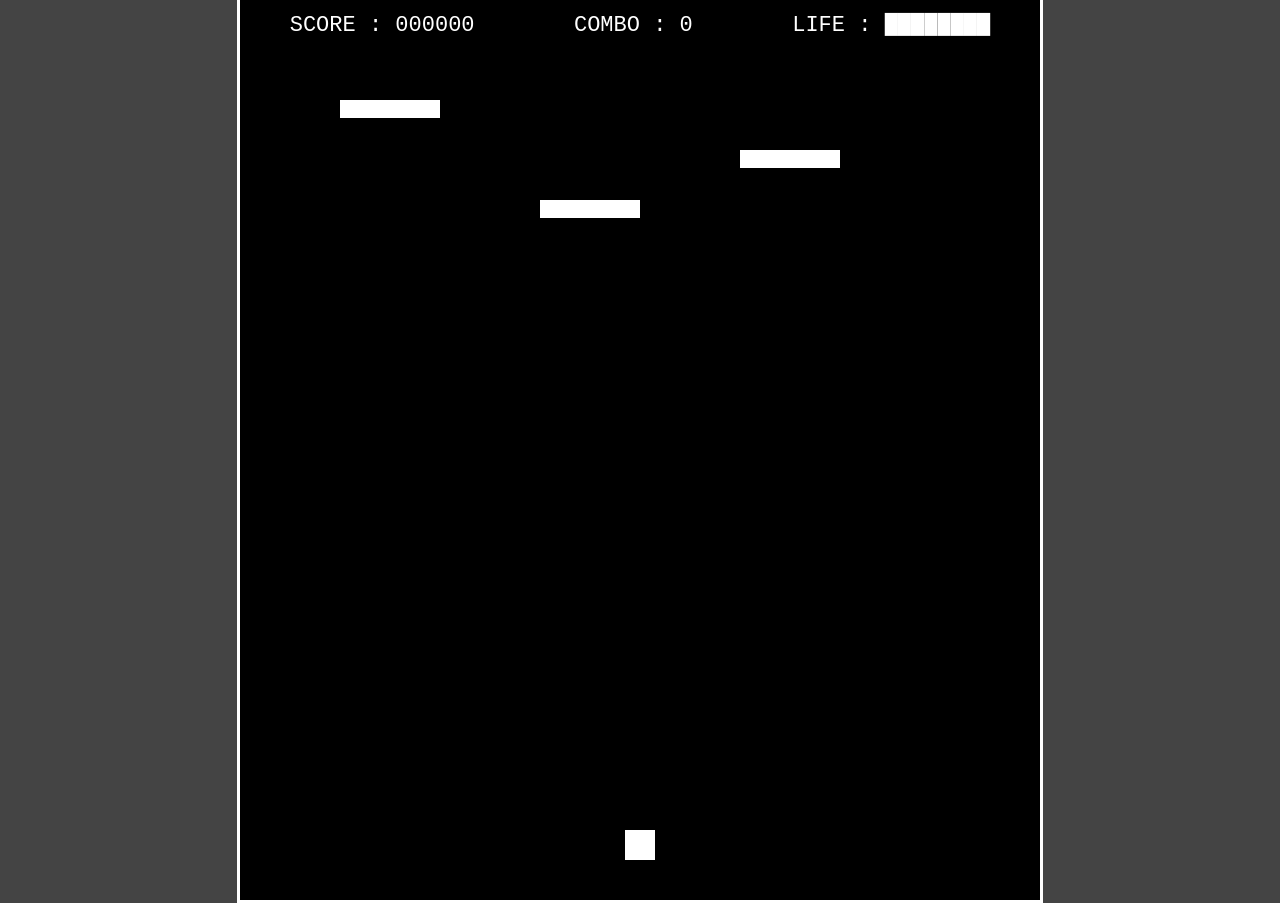
==== index.html @ 0b206c29 "名前変更" ====
<!DOCTYPE html>
<html lang="ja">
<head>
    <meta charset="UTF-8">
    <title>Simple Rhythm Game</title>
    <link rel="stylesheet" href="style.css">
</head>

<body>

<div id="game">

    <div id="ui">
        <div>SCORE : 000000</div>
        <div>COMBO : 0</div>
        <div>LIFE : ████████</div>
    </div>

    <!-- ノーツ置き場 -->
    <div id="notes">
        <div class="note" style="left:100px; top:100px;"></div>
        <div class="note" style="left:300px; top:200px;"></div>
        <div class="note" style="left:500px; top:150px;"></div>
    </div>

    <!-- プレイヤー -->
    <div id="player"></div>

</div>

</body>
<script src="script.js"></script>
</html>
---- style.css ----
body{
    margin:0;
    background:#444;

    display:flex;
    justify-content:center;
    align-items:center;

    height:100vh;
}

#game{
    width:800px;
    height:900px;

    background:black;
    border:3px solid white;

    position:relative;
    overflow:hidden;
}

/* 上のUI */

#ui{
    width:100%;
    height:50px;

    color:white;

    display:flex;
    justify-content:space-around;
    align-items:center;

    font-family:monospace;
    font-size:22px;
}

/* ノーツ */

.note{
    width:100px;
    height:18px;

    background:white;

    position:absolute;
}

/* プレイヤー */

#player{
    width:30px;
    height:30px;

    background:white;

    position:absolute;

    left:385px;
    bottom:40px;

}
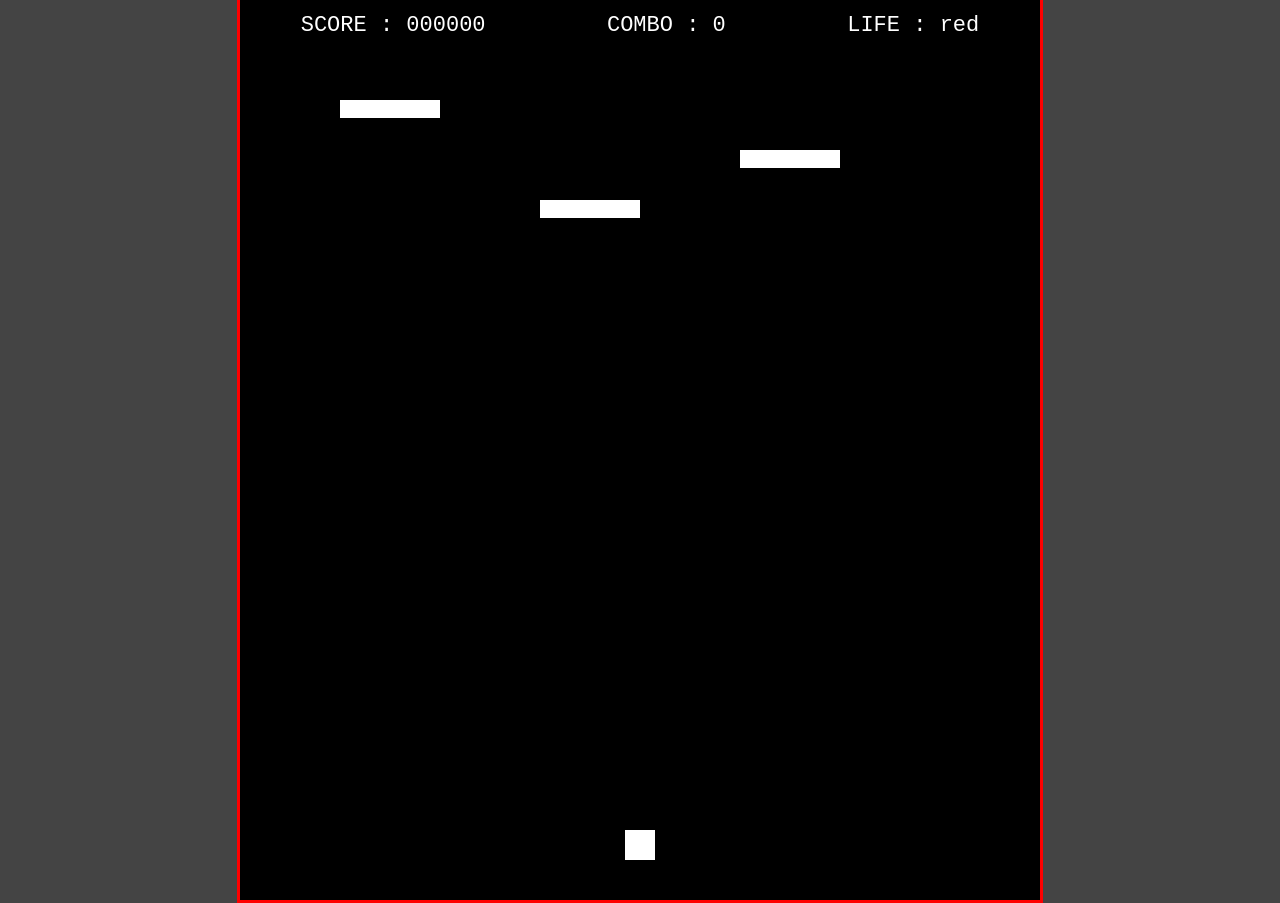
==== commit c3bde788: "枠の色変えた" ====
--- a/index.html
+++ b/index.html
@@ -13,7 +13,7 @@
     <div id="ui">
         <div>SCORE : 000000</div>
         <div>COMBO : 0</div>
-        <div>LIFE : ████████</div>
+        <div>LIFE : red</div>
     </div>
 
     <!-- ノーツ置き場 -->
--- a/style.css
+++ b/style.css
@@ -14,7 +14,7 @@
     height:900px;
 
     background:black;
-    border:3px solid white;
+    border:3px solid red;
 
     position:relative;
     overflow:hidden;
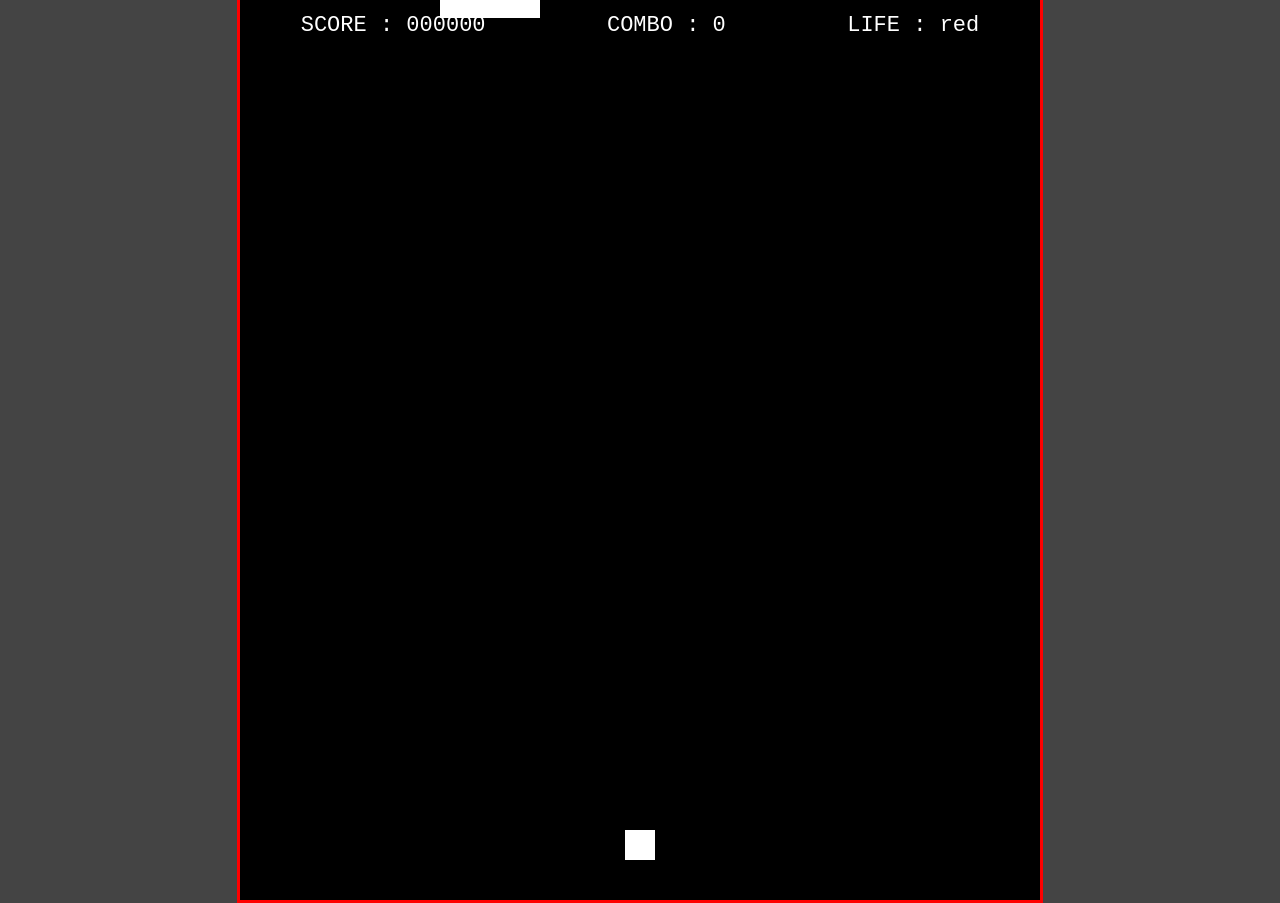
==== commit cb65896f: "コミット" ====
--- a/index.html
+++ b/index.html
@@ -18,9 +18,7 @@
 
     <!-- ノーツ置き場 -->
     <div id="notes">
-        <div class="note" style="left:100px; top:100px;"></div>
-        <div class="note" style="left:300px; top:200px;"></div>
-        <div class="note" style="left:500px; top:150px;"></div>
+        
     </div>
 
     <!-- プレイヤー -->
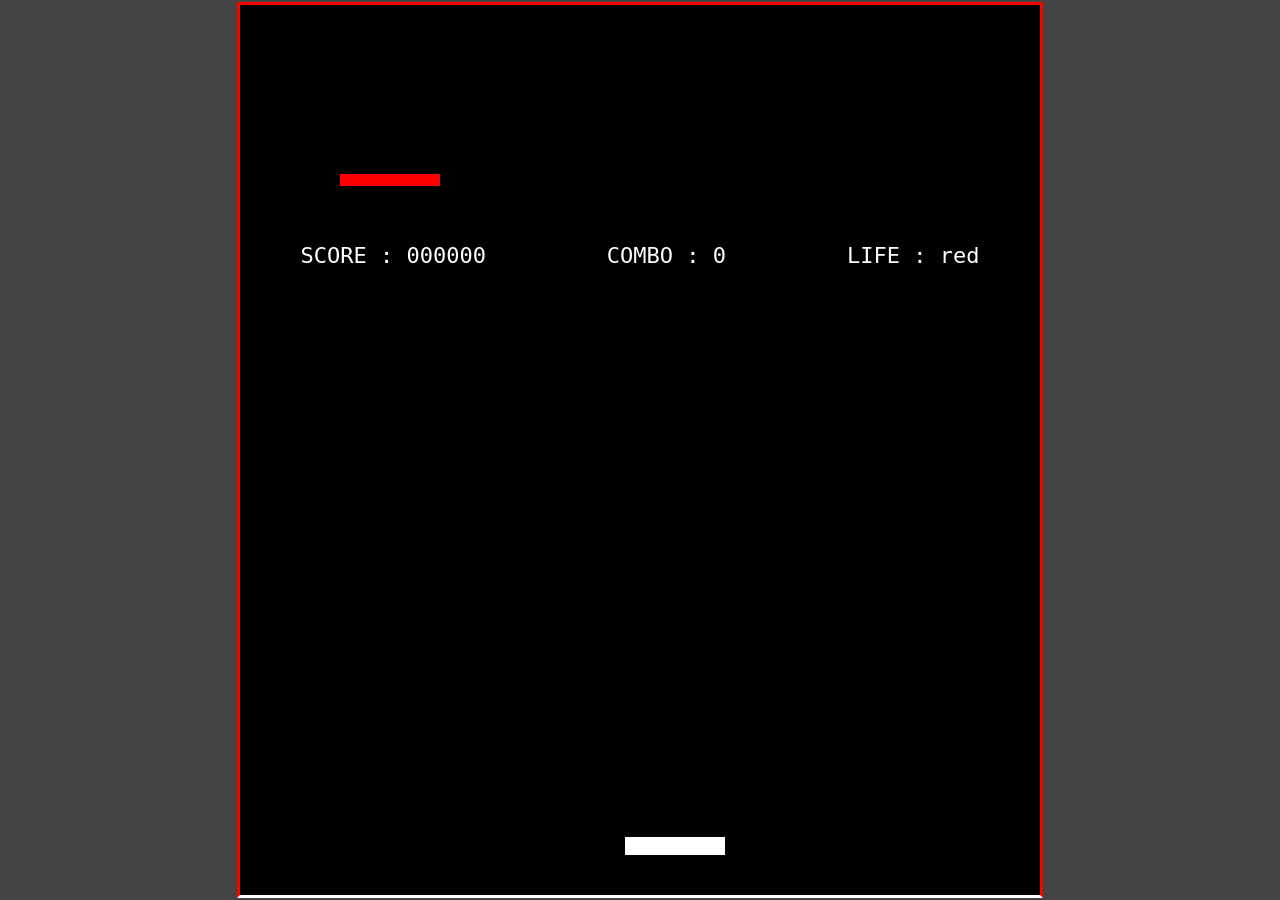
==== commit 625bc7e8: "判定文字出るようにした" ====
--- a/index.html
+++ b/index.html
@@ -24,6 +24,7 @@
     <!-- プレイヤー -->
     <div id="player"></div>
 
+    <div id = "judgeText"></div>
 </div>
 
 </body>
--- a/style.css
+++ b/style.css
@@ -11,20 +11,24 @@
 
 #game{
     width:800px;
-    height:900px;
+    height:890px;
 
     background:black;
     border:3px solid red;
-
+    border-bottom: 3px solid white;
     position:relative;
     overflow:hidden;
+    z-index: 1;
 }
 
 /* 上のUI */
 
 #ui{
+    position: absolute;
+    top:0;
+    left:0;
     width:100%;
-    height:50px;
+    height:500px;
 
     color:white;
 
@@ -34,15 +38,28 @@
 
     font-family:monospace;
     font-size:22px;
+    z-index: 10;
+
 }
 
 /* ノーツ */
+#notes{
+    position:absolute;
+    top:0px;
+    left:0;
+    width:100%;
+    height:10%;
+    
+    z-index: 2;
+
+    /* background: rgba(0,0,255,0.2); */
+}
 
 .note{
     width:100px;
-    height:18px;
+    height:12px;
 
-    background:white;
+    background:red;
 
     position:absolute;
 }
@@ -50,8 +67,8 @@
 /* プレイヤー */
 
 #player{
-    width:30px;
-    height:30px;
+    width:100px;
+    height:18px;
 
     background:white;
 
@@ -59,5 +76,20 @@
 
     left:385px;
     bottom:40px;
+    z-index: 4;
+}
+#judgeText{
+    position: absolute;
+    left: 50%;
+    top: 45%;
 
+    transform: translate(-50%, -50%);
+
+    color: white;
+    font-size: 48px;
+    font-weight: bold;
+
+    z-index: 1000;
+
+    opacity: 0;
 }
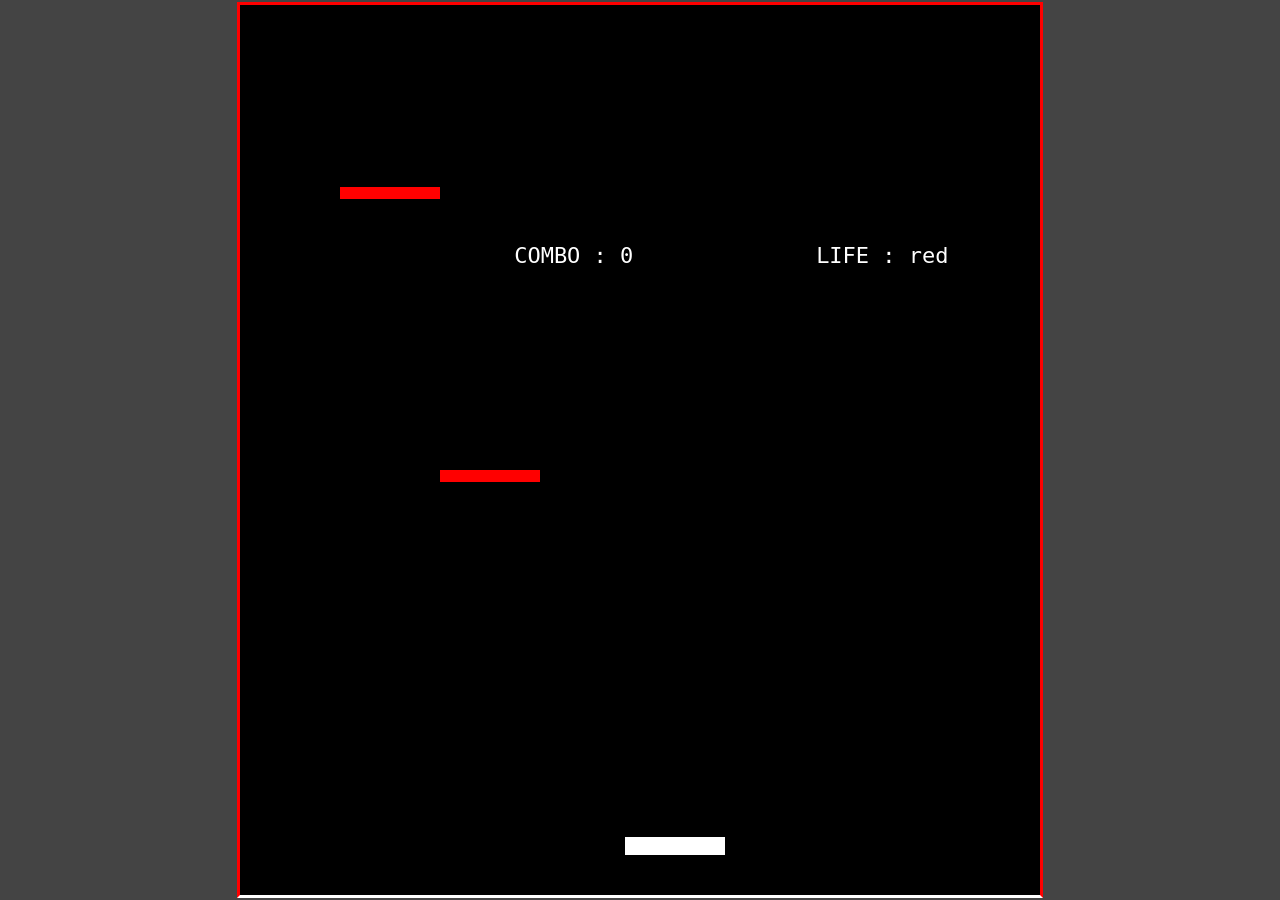
==== commit 9794eb0d: "スコア表示" ====
--- a/index.html
+++ b/index.html
@@ -11,9 +11,9 @@
 <div id="game">
 
     <div id="ui">
-        <div>SCORE : 000000</div>
-        <div>COMBO : 0</div>
-        <div>LIFE : red</div>
+        <div id = "score"></div>
+        <div id = "combo">COMBO : 0</div>
+        <div id = "life">LIFE : red</div>
     </div>
 
     <!-- ノーツ置き場 -->
@@ -25,6 +25,7 @@
     <div id="player"></div>
 
     <div id = "judgeText"></div>
+    <div id = "judgeTime"></div>
 </div>
 
 </body>
--- a/style.css
+++ b/style.css
@@ -92,4 +92,19 @@
     z-index: 1000;
 
     opacity: 0;
+}
+#judgeTime{
+    position: absolute;
+    left: 50%;
+    top: 50%;
+
+    transform: translate(-50%, -50%);
+
+    color: white;
+    font-size: 48px;
+    font-weight: bold;
+
+    z-index: 999;
+
+    opacity: 0;
 }
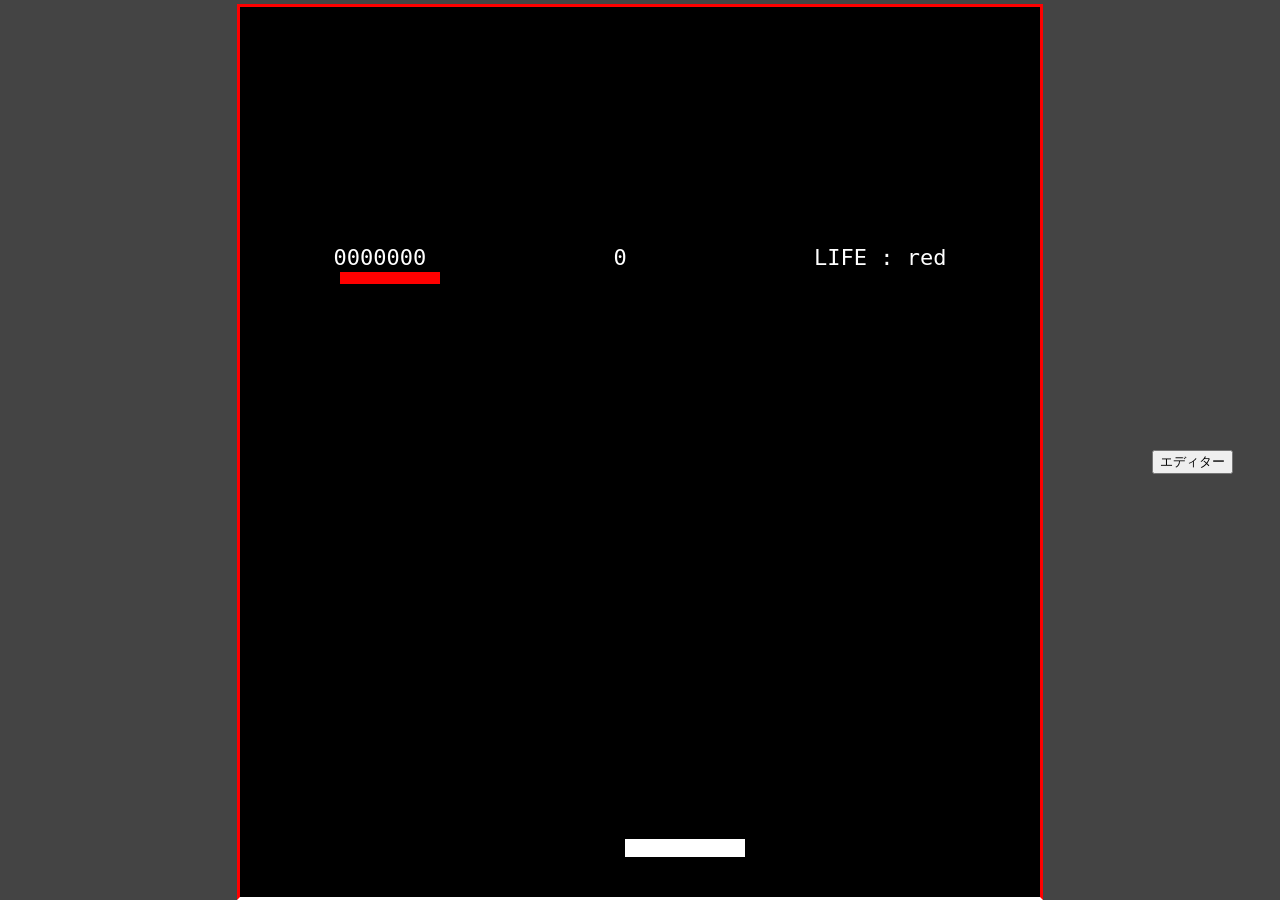
==== commit cf3b694f: "4分間隔でグリッド線が流れるようになった" ====
--- a/index.html
+++ b/index.html
@@ -7,12 +7,13 @@
 </head>
 
 <body>
+<audio id="music" src="ashitanotenki_5850.mp3"></audio>
 
 <div id="game">
 
     <div id="ui">
         <div id = "score"></div>
-        <div id = "combo">COMBO : 0</div>
+        <div id = "combo"></div>
         <div id = "life">LIFE : red</div>
     </div>
 
@@ -27,6 +28,9 @@
     <div id = "judgeText"></div>
     <div id = "judgeTime"></div>
 </div>
+<button onclick="location.href='editer.html'">
+    エディター
+</button>
 
 </body>
 <script src="script.js"></script>
--- a/style.css
+++ b/style.css
@@ -5,7 +5,7 @@
     display:flex;
     justify-content:center;
     align-items:center;
-
+    overflow: hidden;
     height:100vh;
 }
 
@@ -19,6 +19,10 @@
     position:relative;
     overflow:hidden;
     z-index: 1;
+    position: fixed;
+    bottom: 0;
+    left: 50%;
+    transform: translateX(-50%);
 }
 
 /* 上のUI */
@@ -67,7 +71,7 @@
 /* プレイヤー */
 
 #player{
-    width:100px;
+    width:120px;
     height:18px;
 
     background:white;
@@ -107,4 +111,9 @@
     z-index: 999;
 
     opacity: 0;
+}
+button{
+    position: absolute;
+    left:90%;
+    top:50%;
 }
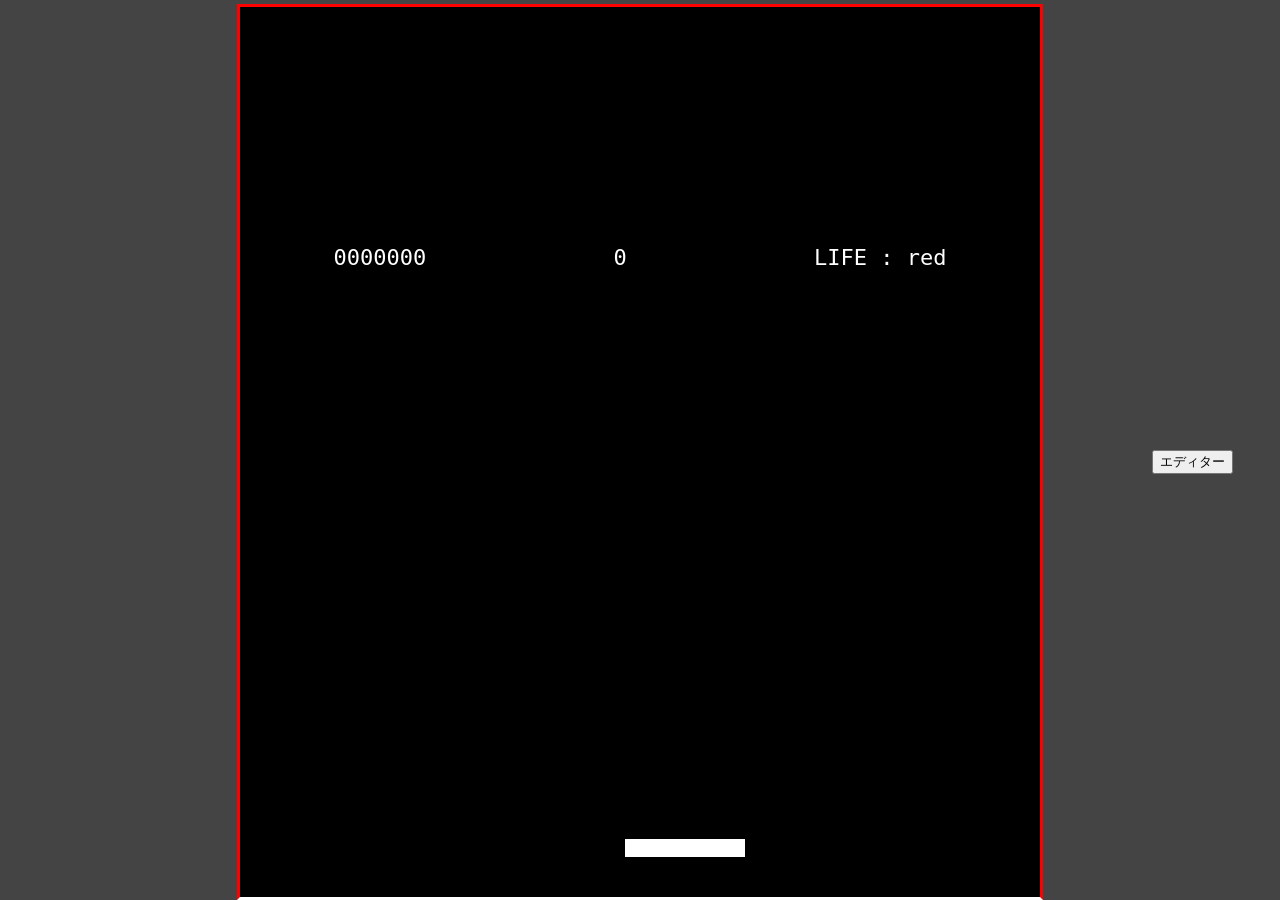
==== commit c2ec07b7: "音楽の追加" ====
--- a/index.html
+++ b/index.html
@@ -7,7 +7,7 @@
 </head>
 
 <body>
-<audio id="music" src="ashitanotenki_5850.mp3"></audio>
+<audio id="music" src="ECM II OP_8551.mp3"></audio>
 
 <div id="game">
 
@@ -33,5 +33,5 @@
 </button>
 
 </body>
-<script src="script.js"></script>
+<script src="game.js"></script>
 </html>
